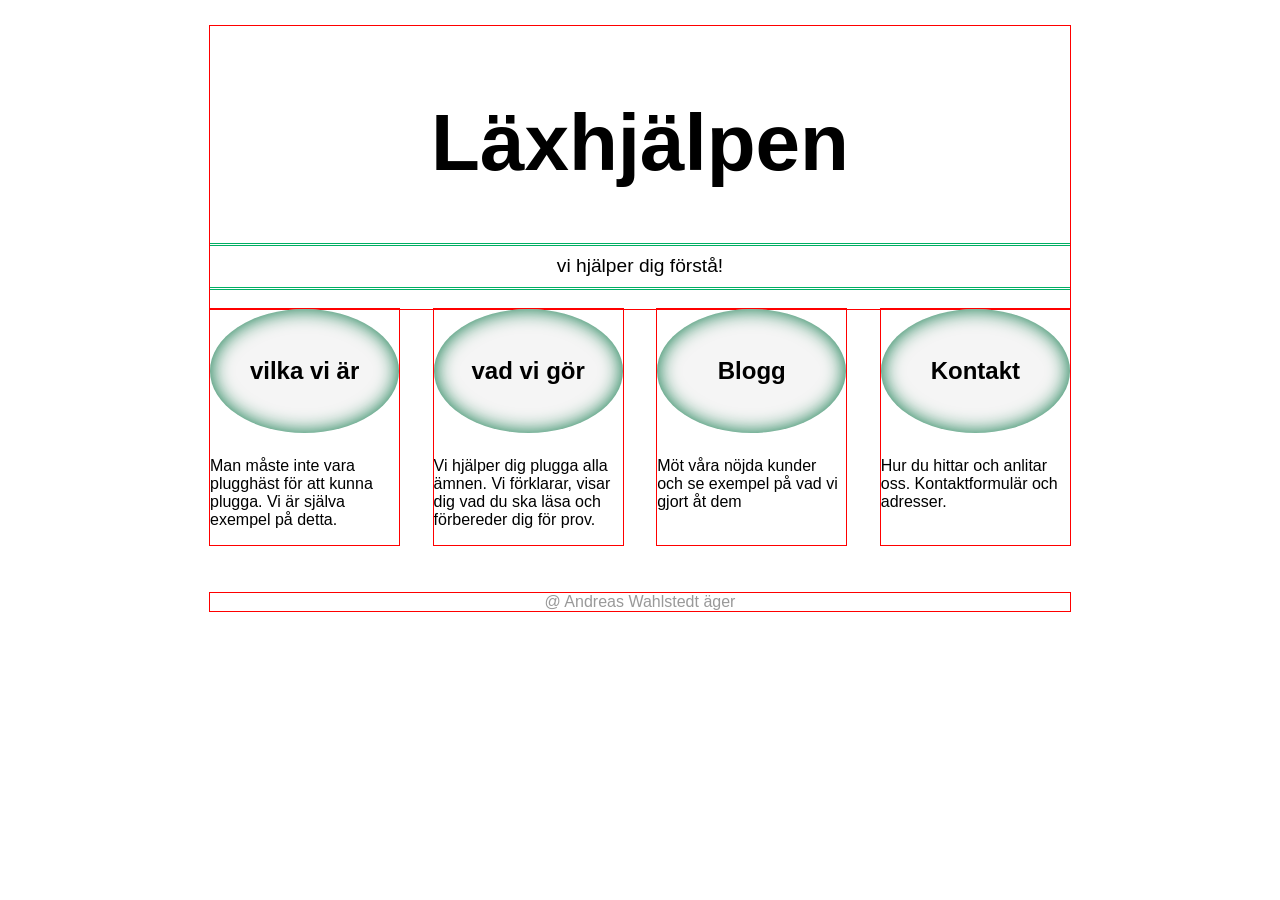
==== laxhjalpena/HTML/index.html @ a1f33033 "Add files via upload" ====
<!DOCTYPE html>
<html lang="sv">
  	<head>
    		<meta charset="utf-8" />
    		<title>Starta - Läxhjälpen</title>
    		<link rel="stylesheet" href="css/laxhjalpen.css" />
  	</head>
<body class="startpage">
  <header>
    <div class="hwrap">
      <a href="./"><img /></a><!-- Se avsnitt "Bilden" -->
      <h1>Läxhjälpen</h1>
    </div>
    <p class="tagline">vi hjälper dig förstå!</p>
  </header>
  <section class="menu">
    <h2><a href="om-oss.html">vilka vi är</a></h2>
    <p>Man måste inte vara plugghäst för att kunna plugga. Vi är själva exempel på detta.</p>
  </section>
  <section class="menu">
    <h2><a href="arbeten.html">vad vi gör</a></h2>
    <p>Vi hjälper dig plugga alla ämnen. Vi förklarar, visar dig vad du ska läsa och förbereder dig för prov.</p>
  </section>
  <section class="menu">
    <h2><a href="blog.php">Blogg</a></h2>
    <p>Möt våra nöjda kunder och se exempel på vad vi gjort åt dem</p>
  </section>
  <section class="menu">
    <h2><a href="contact.php">Kontakt</a></h2>
    <p>Hur du hittar och anlitar oss. Kontaktformulär och adresser.</p>
  </section>
  <footer>@ Andreas Wahlstedt äger</footer>
</body>
</html>
---- laxhjalpena/HTML/css/laxhjalpen.css ----
@charset "UTF-8";
html {
    margin: 2%;
}
body {
    margin: auto;           /* Centrera sidan */
    max-width: 860px;
    font-family: sans-serif;
    font-size: 100%;        /* Startvärde */
}

section, header, footer {
    outline: 1px solid red; /* Provisorisk */
}

header {
    text-align: center;
}

.startpage h1 {
    font-size: 500%;        /* Massiv rubrik på startsidan */
}

.tagline {
    font-size: 120%;
    padding: 0.5em;         /* Avstånd till kantlinjen */
    border-top: 3px double #00AF64;
    border-bottom: 3px double #00AF64;
    margin: 1em 0;          /* Avstånd nedåt men inte uppåt */
}

.menu > h2 {
    margin: 0 0 1em;
    padding: 2em 0;
    background-color: #F5F5F5; /* Mycket Ljus grå */
    text-align: center;
    box-shadow: inset 0 0 20px #007241;
    border-radius: 50%;
}

footer {
    margin-top: 3em;
    text-align: center;
    color: #999;
}.startpage {
    display: flex;
    flex-wrap: wrap;
    justify-content: space-between;
}

.startpage header,
.startpage footer {
    flex: 0 0 100%;
}

.startpage section {
    flex: 0 0 22%;
}
.menu a:link,
.menu a:visited {
    text-decoration: none;
    color: #000;
}

.menu a:focus,
.menu a:hover {
    text-decoration: underline;
    color: #A62F00;
}

.menu a:active {
    text-decoration: underline;
    color: #FF4900;
}
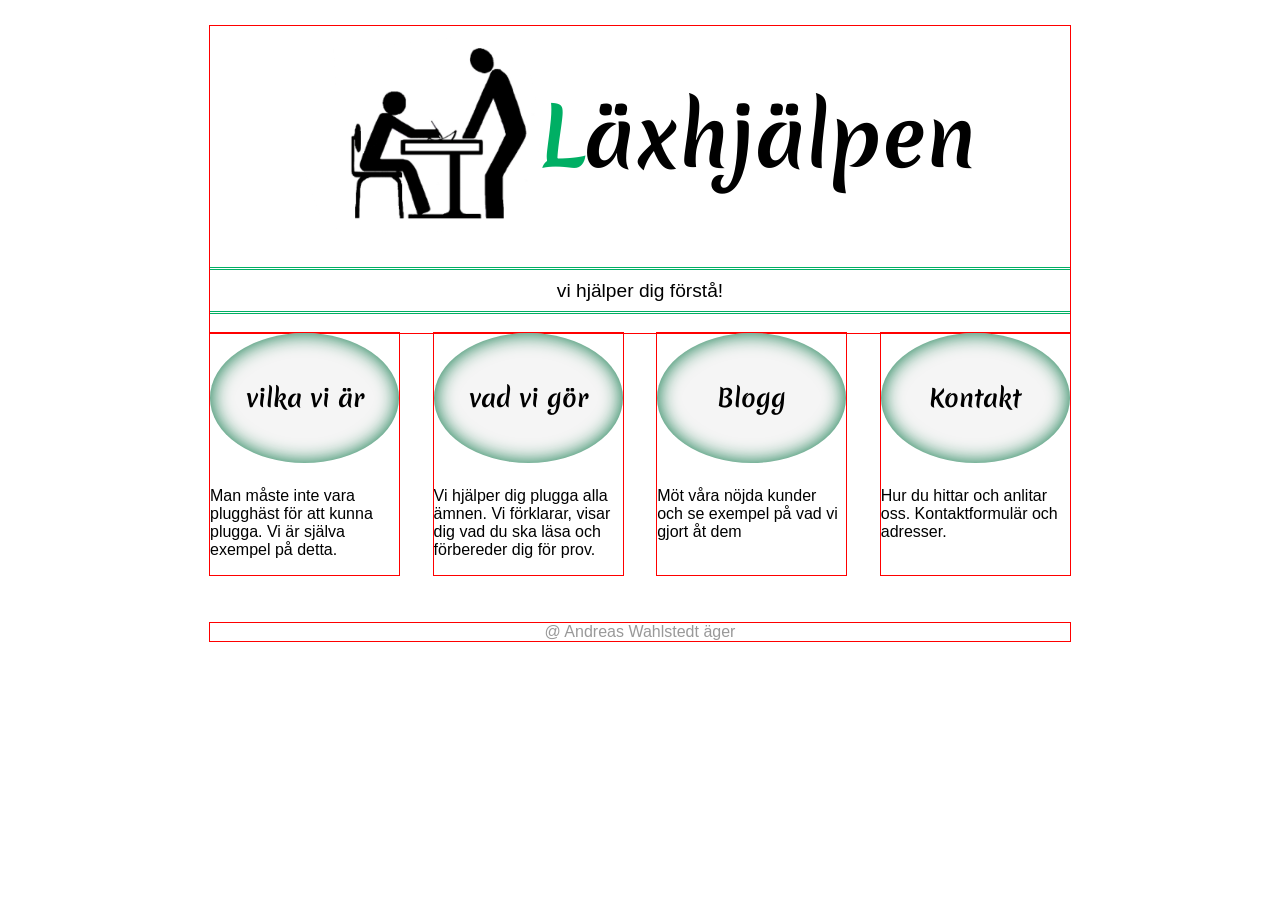
==== commit 4939159c: "Del 3" ====
--- a/laxhjalpena/HTML/index.html
+++ b/laxhjalpena/HTML/index.html
@@ -3,12 +3,15 @@
   	<head>
     		<meta charset="utf-8" />
     		<title>Starta - Läxhjälpen</title>
+        <link rel="preconnect" href="https://fonts.googleapis.com">
+        <link rel="preconnect" href="https://fonts.gstatic.com" crossorigin>
+        <link href="https://fonts.googleapis.com/css2?family=Merienda:wght@300..900&display=swap" rel="stylesheet">
     		<link rel="stylesheet" href="css/laxhjalpen.css" />
   	</head>
 <body class="startpage">
   <header>
     <div class="hwrap">
-      <a href="./"><img /></a><!-- Se avsnitt "Bilden" -->
+      <a href="./"><img class="logo" alt="Startsidan" src="img/laxlogo.png"/></a>
       <h1>Läxhjälpen</h1>
     </div>
     <p class="tagline">vi hjälper dig förstå!</p>
--- a/laxhjalpena/HTML/css/laxhjalpen.css
+++ b/laxhjalpena/HTML/css/laxhjalpen.css
@@ -5,7 +5,7 @@
 body {
     margin: auto;           /* Centrera sidan */
     max-width: 860px;
-    font-family: sans-serif;
+    font-family: "Helvetica Neue","liberation sans", Calibri,Arial, sans-serif ;
     font-size: 100%;        /* Startvärde */
 }
 
@@ -19,6 +19,7 @@
 
 .startpage h1 {
     font-size: 500%;        /* Massiv rubrik på startsidan */
+    font-family: 'Merienda',cursive;
 }
 
 .tagline {
@@ -36,6 +37,7 @@
     text-align: center;
     box-shadow: inset 0 0 20px #007241;
     border-radius: 50%;
+    font-family: 'Merienda',cursive;
 }
 
 footer {
@@ -71,4 +73,23 @@
 .menu a:active {
     text-decoration: underline;
     color: #FF4900;
+}
+h1::first-letter {
+color: #00AF64;
+
+}
+.startpage .logo {
+    width: 235px;
+    height: 198px;
+}
+
+.hwrap {
+    display: flex;         /* Gör divven till en flex container*/
+    flex-wrap: wrap;       /* Radbryt om det behövs */
+    align-items: center;    /* Lägg elementen centrerat vertikalt */
+    justify-content: center; /* Och intill varandra centrerat */
+}
+
+hwrap > a {
+    margin-right: 30px;
 }
